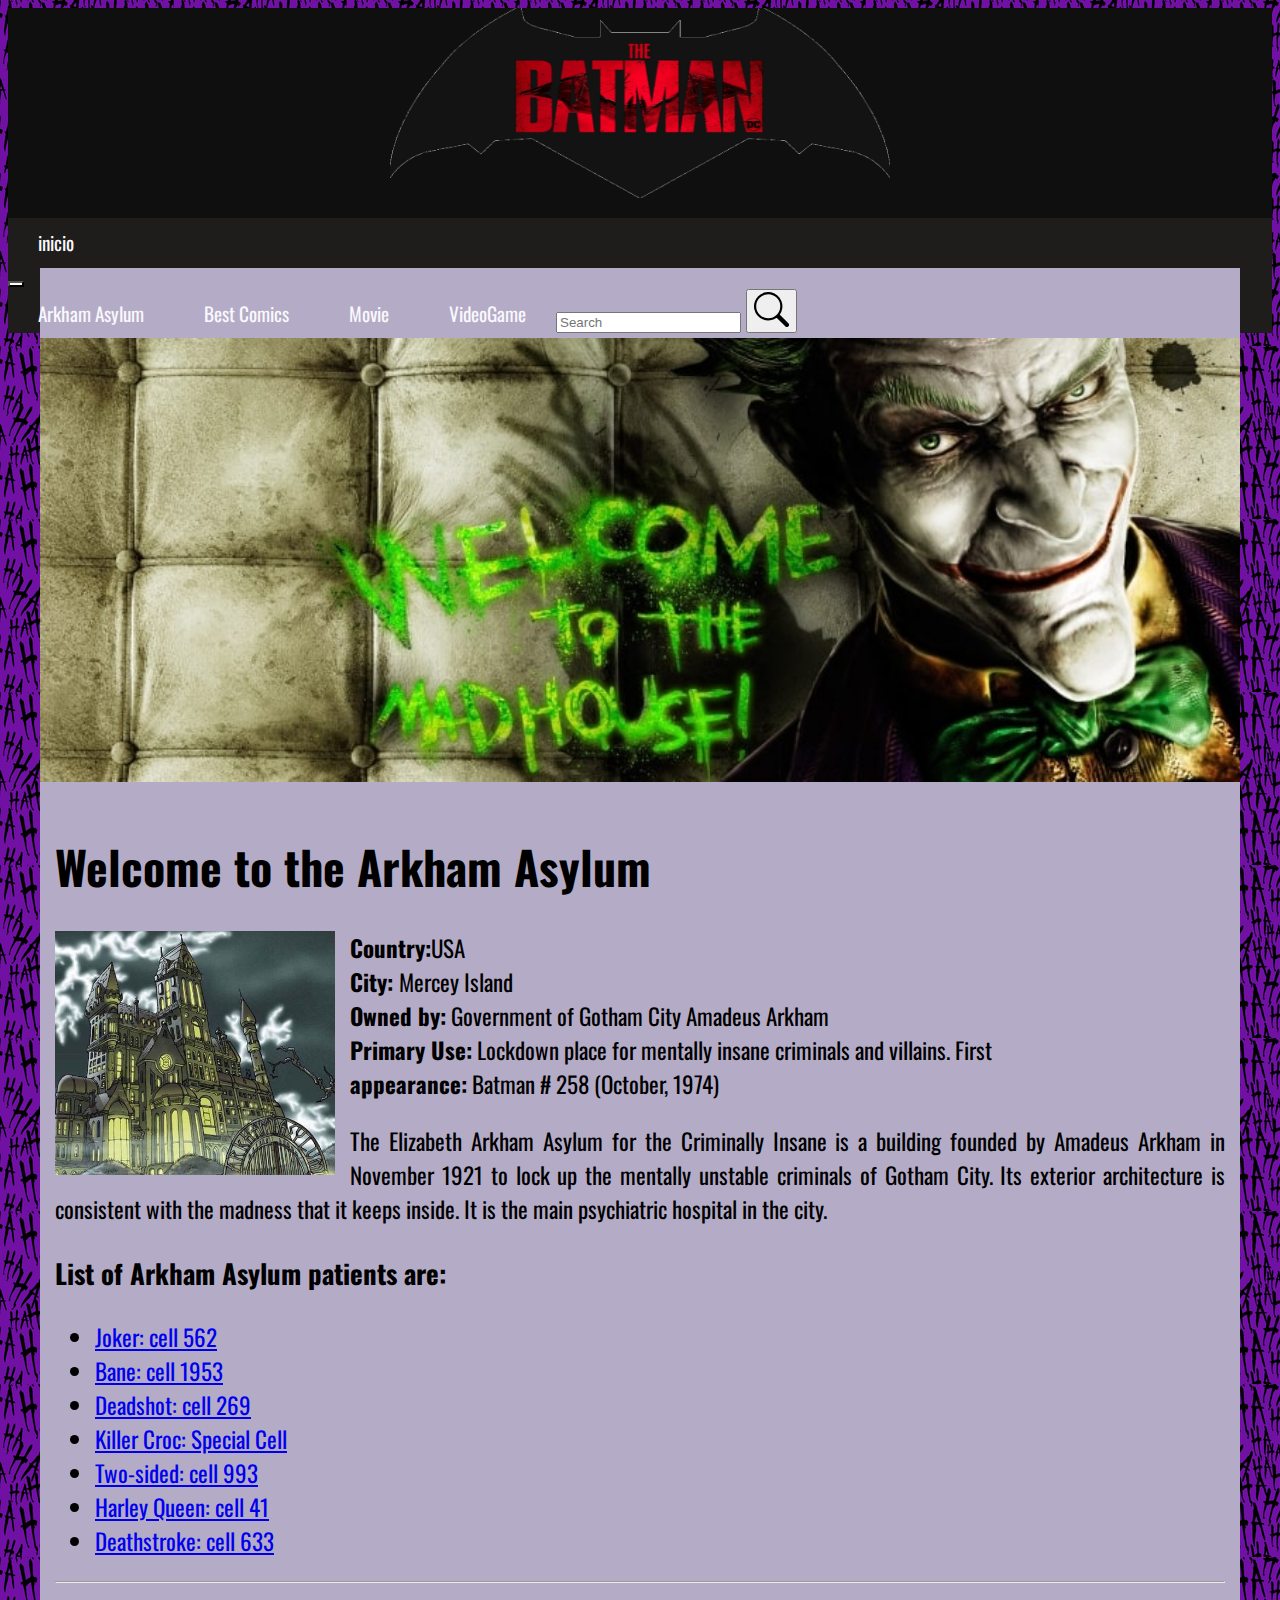
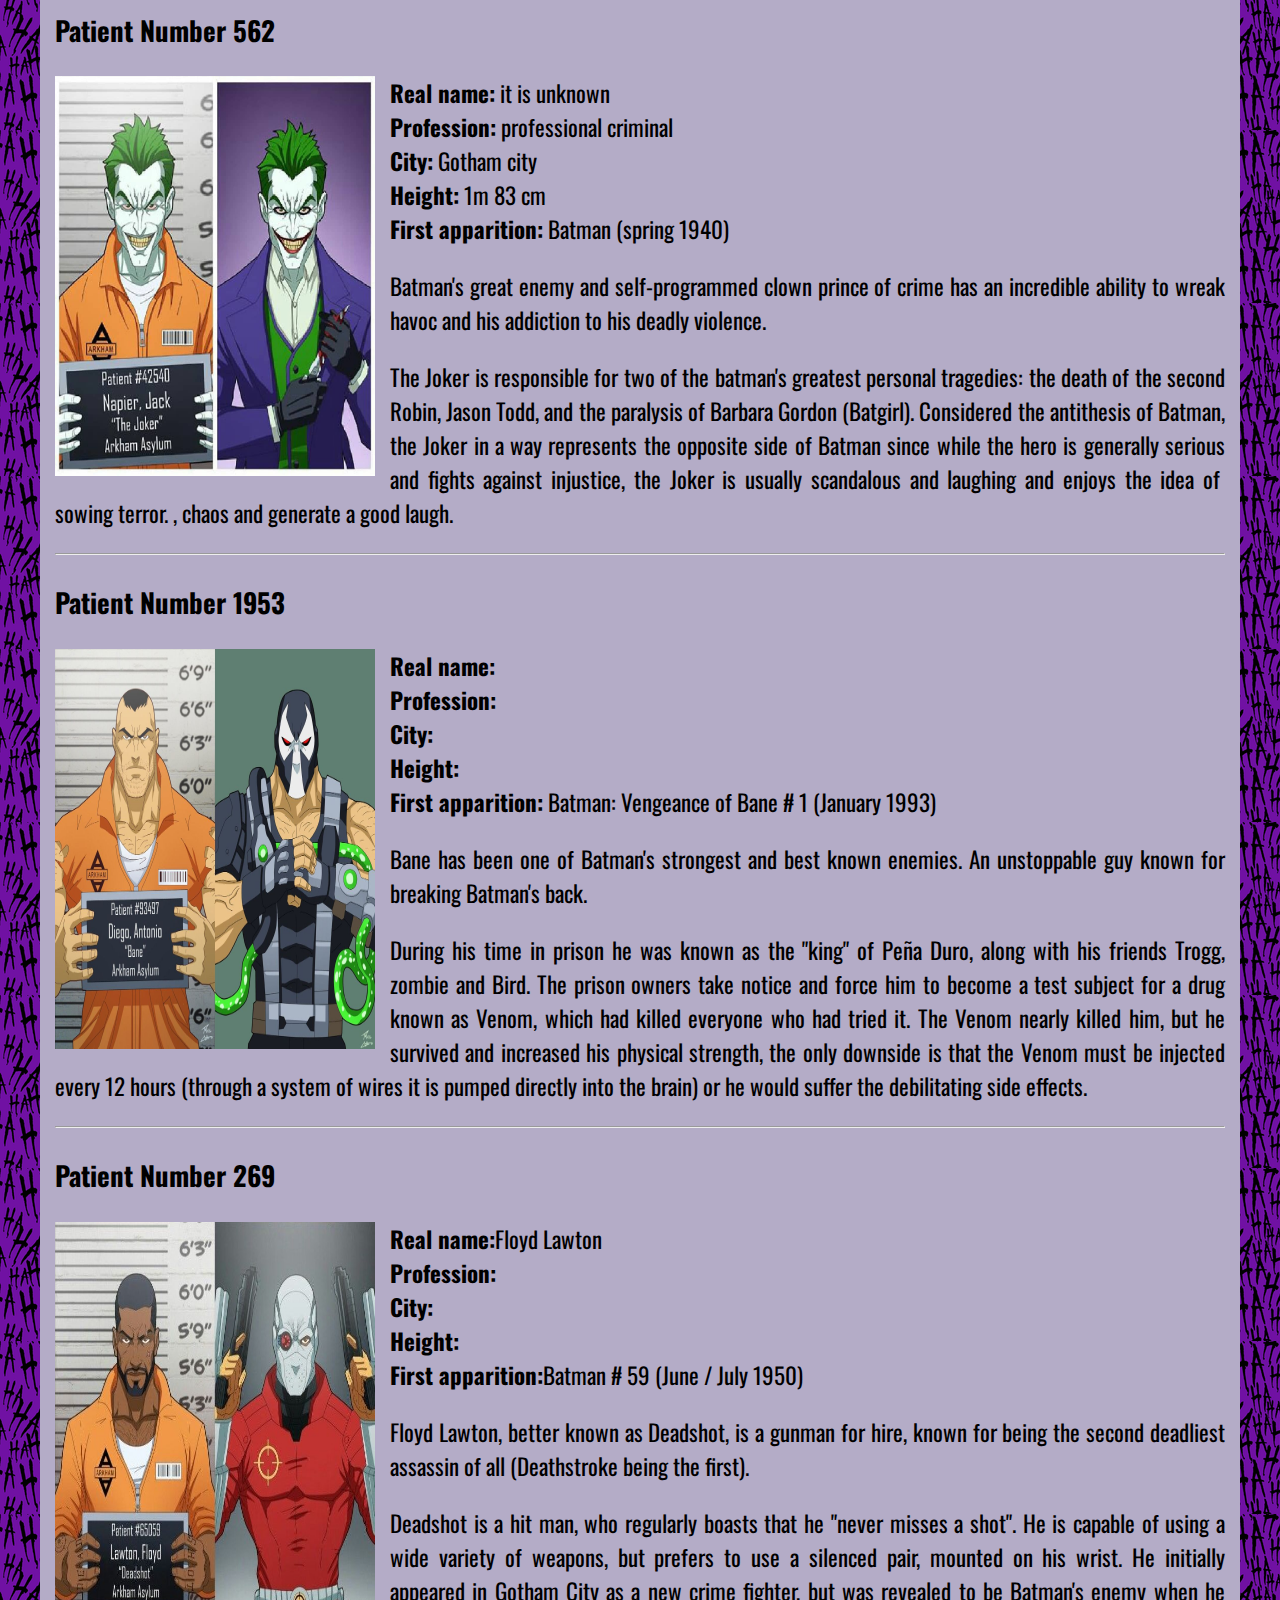
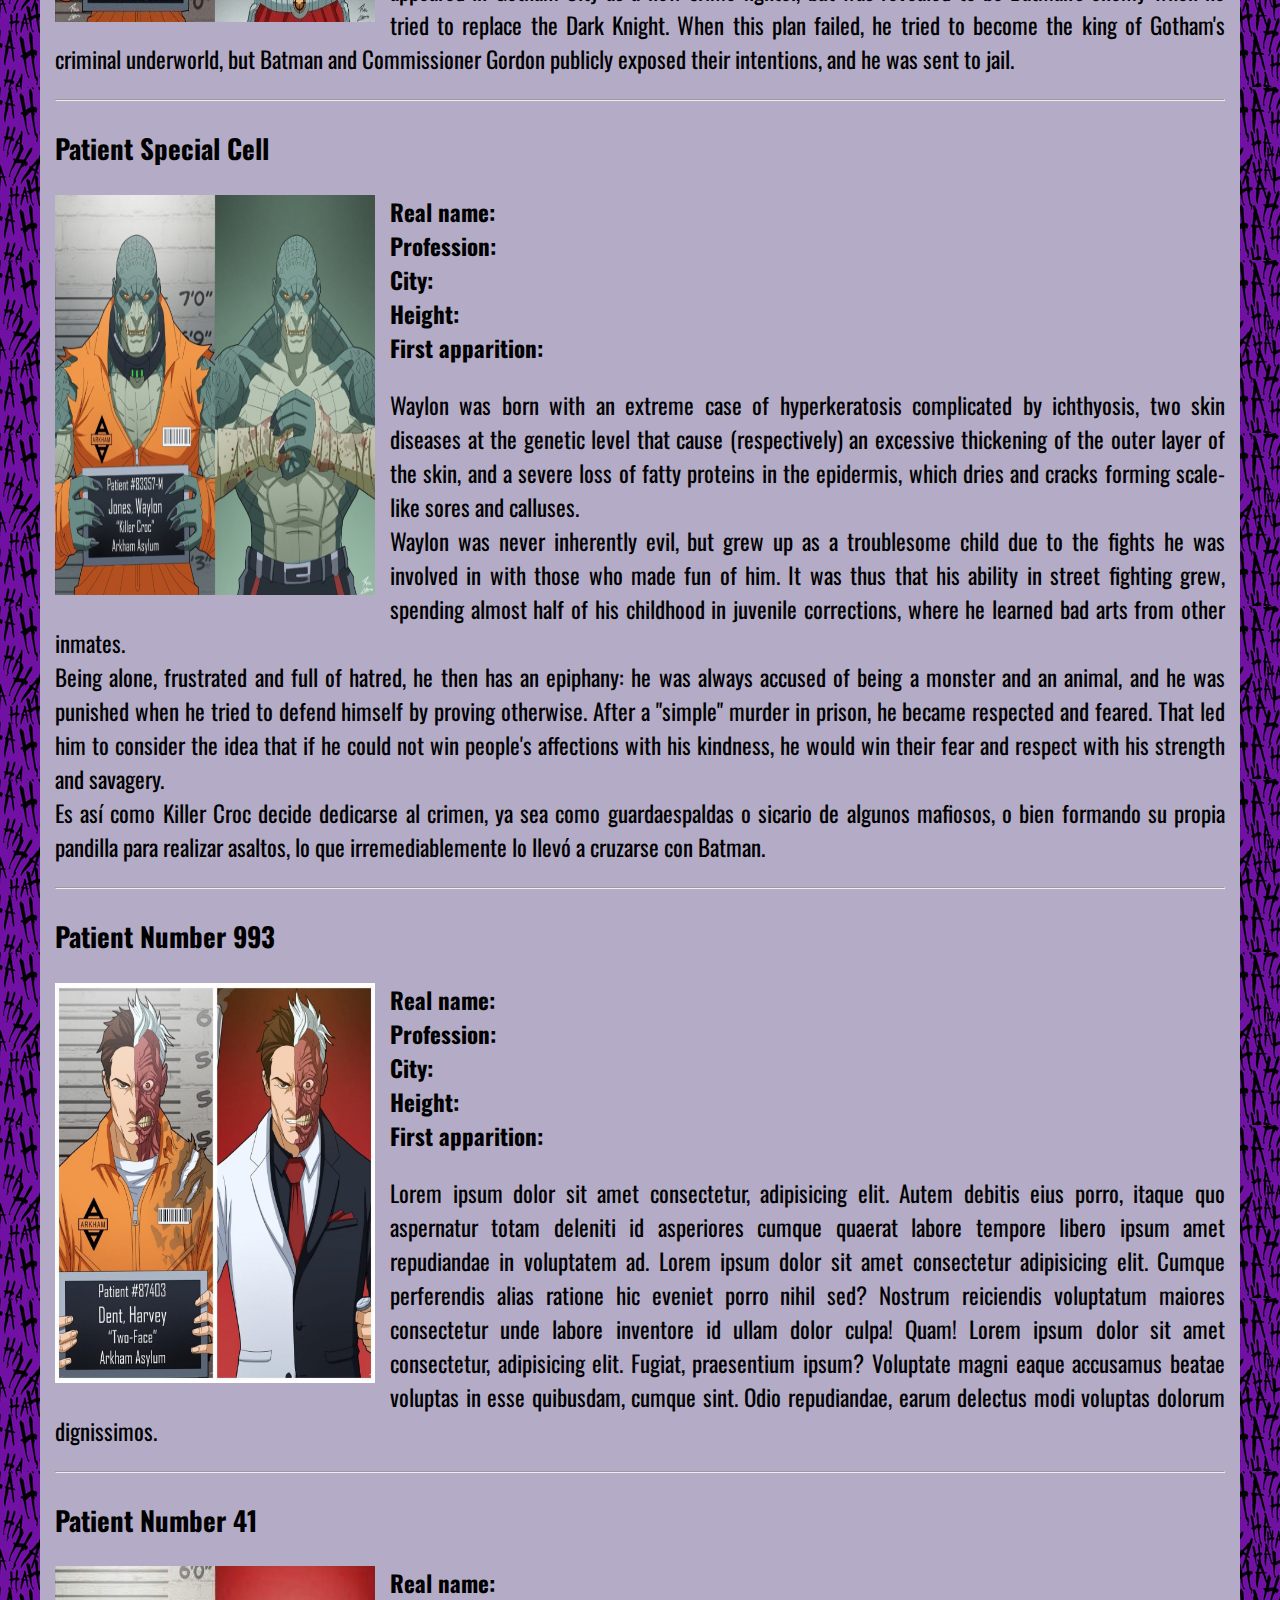
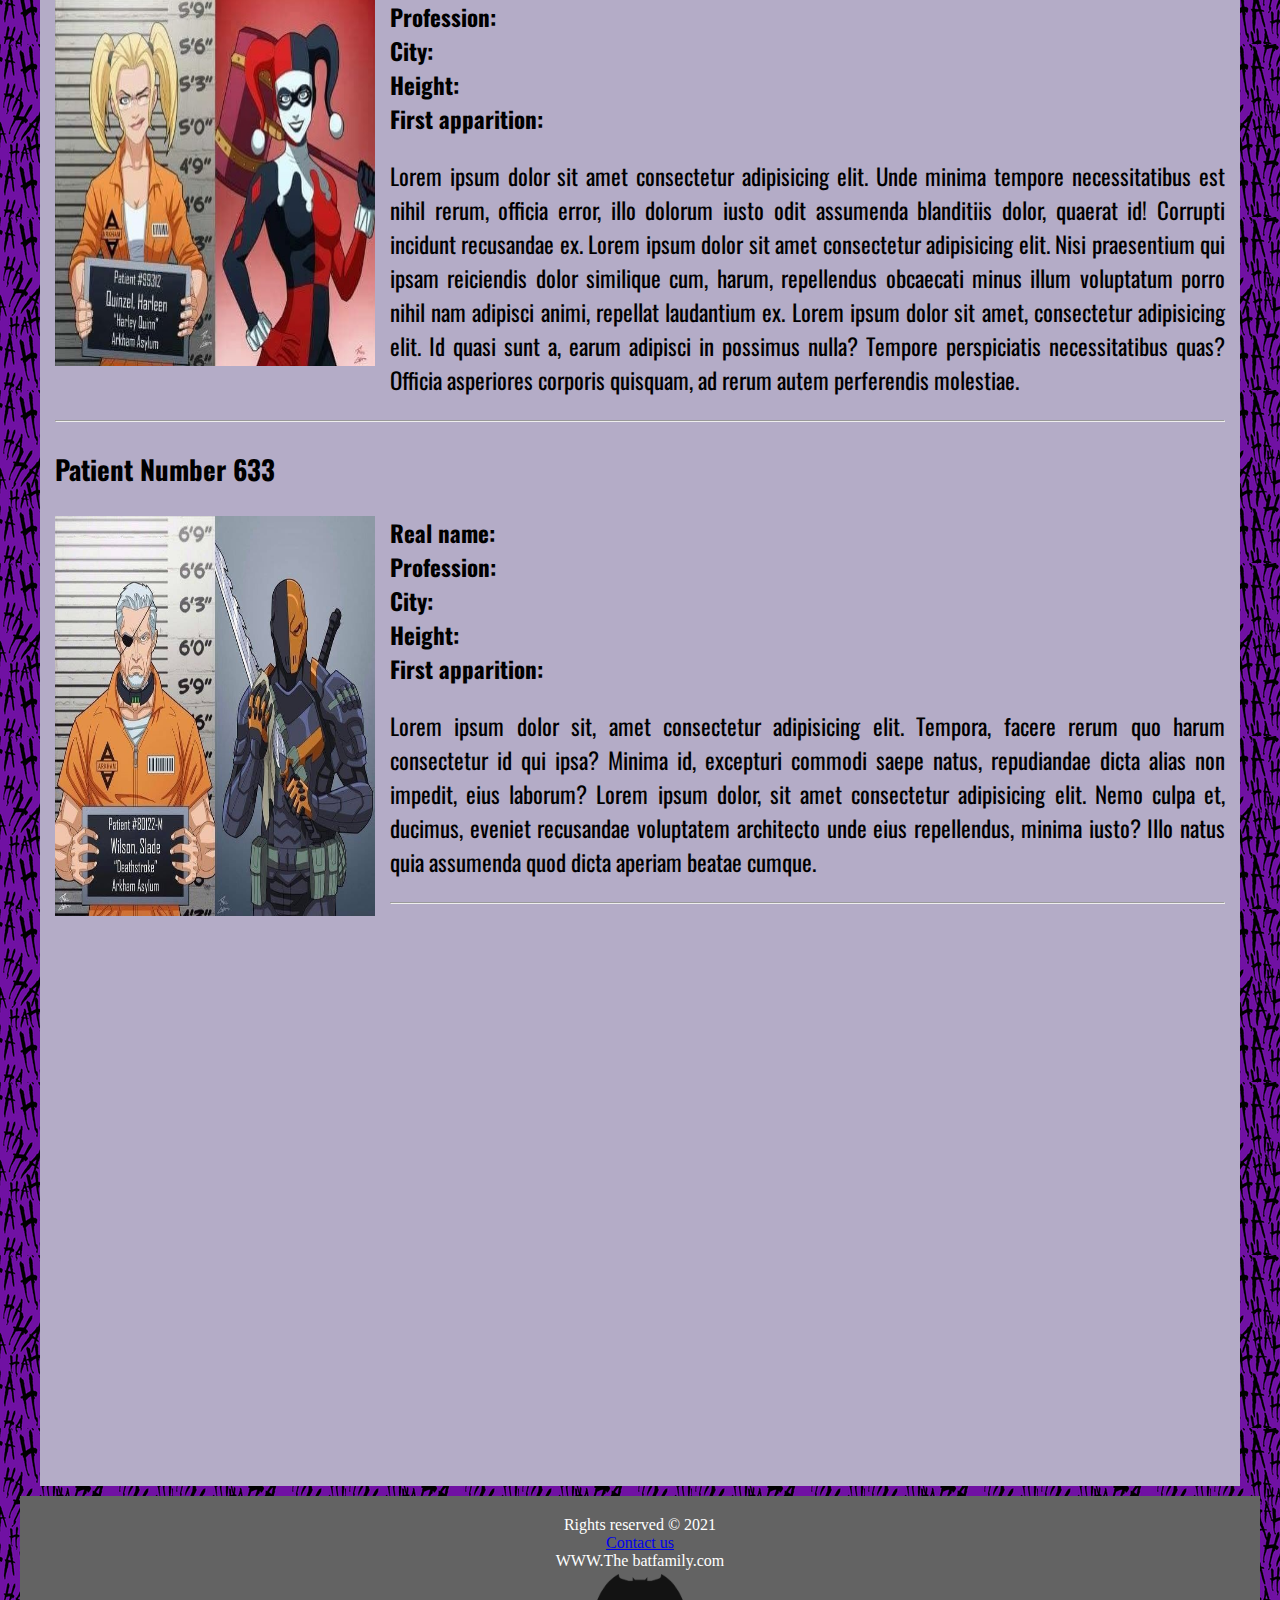
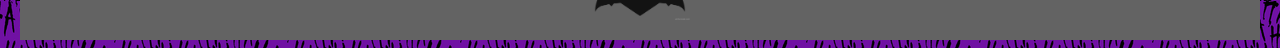
==== html/arkham asylum.html @ 5990c79b "primer version blog" ====
<!DOCTYPE html>
<html lang="en">
<head>
    <meta charset="UTF-8">
    <title>The BatFamily</title>
    <link rel="stylesheet" href="../css/arkam.css">
    <title> The BatFamily </title>
    <meta charset="utf-8">
    <link rel="stylesheet" type="text/css" href="css/estilos.css">
    <link rel="icon" href="../img/logoDePag.png">
    <link href="https://cdn.jsdelivr.net/npm/bootstrap@5.1.0/dist/css/bootstrap.min.css" rel="stylesheet" integrity="sha384-KyZXEAg3QhqLMpG8r+8fhAXLRk2vvoC2f3B09zVXn8CA5QIVfZOJ3BCsw2P0p/We" crossorigin="anonymous">
<script src="https://cdn.jsdelivr.net/npm/bootstrap@5.1.0/dist/js/bootstrap.bundle.min.js" integrity="sha384-U1DAWAznBHeqEIlVSCgzq+c9gqGAJn5c/t99JyeKa9xxaYpSvHU5awsuZVVFIhvj" crossorigin="anonymous"></script>
</head>
<body>
    
</head>
<body>
    <header>
        <div id="encabezado_arkham">
        <div id="logo"> </div><img id="img-center" height="190px" width="500px" src="../img/TheBatmanLogo.png" title="The BatFamily"</div>
    </header>

<!--MENU_PRINCIPAL-->
<div id="menu_arkham">
    <nav class="navbar navbar-expand-md navbar-light" style="background-color: rgb(31, 28, 28);">
        <div class="container-fluid" style="font-size: 1.5vw;">
          <a class="navbar-brand" href="../index.html">inicio</a>
          <button class="navbar-toggler" type="button" data-bs-toggle="collapse" data-bs-target="#navbarSupportedContent"  aria-controls="navbarSupportedContent" aria-expanded="false" style="background-color: white;" aria-label="Toggle navigation">
            <span class="navbar-toggler-icon"></span>
          </button>
          <div class="collapse navbar-collapse" id="navbarSupportedContent">
            <ul class="navbar-nav me-auto mb-1 mb-lg-0">
              <li class="nav-item">
                <a class="nav-link active" aria-current="page" href="../html/arkham asylum.html">Arkham Asylum</a>
              </li>
              <li class="nav-item">
                <a class="nav-link" href="../html/Mejores Comics.html">Best Comics</a>
              </li>
              <li class="nav-item">
                <a class="nav-link" href="../html/Peliculas.html">Movie</a>
              </li>
              <li class="nav-item">
                <a class="nav-link" href="../html/Videojuegos.html">VideoGame</a>
              </li>
            </ul>
            <form class="d-flex">
              <input class="form-control me-2" type="search" placeholder="Search" aria-label="Search">
              <button><i class="bi bi-search"></i>
                <svg xmlns="http://www.w3.org/2000/svg" width="35" height="35" fill="currentColor" class="bi bi-search" viewBox="0 0 16 16">
                  <path d="M11.742 10.344a6.5 6.5 0 1 0-1.397 1.398h-.001c.03.04.062.078.098.115l3.85 3.85a1 1 0 0 0 1.415-1.414l-3.85-3.85a1.007 1.007 0 0 0-.115-.1zM12 6.5a5.5 5.5 0 1 1-11 0 5.5 5.5 0 0 1 11 0z"/>
                </svg>
              </button>
            </form>
          </div>
        </div>
      </nav>

</div> 
<!--MENU_PRINCIPAL-->
</div>

<!--BANNER-->
    <section id="banner_arkham">
        <img class="img-fluid" width="100%"  src="../img/img_arkham/banner_joker.jpg">
    </section>
<!--BANNER-->

<!--CONTENIDO-->

<section id="contenedor_arkham">
    <h1>Welcome to the Arkham Asylum</h1>
    <img height="" width="280px" src="../img/img_arkham/arkham_asylum.jpg" class="img_izq">
    <P>
        <b>Country:</b>USA <br>
        <b>City: </b>         Mercey Island <br>
        <b>Owned by:</b>    Government of Gotham City Amadeus Arkham <br>
        <b>Primary Use:</b>  Lockdown place for mentally insane criminals and villains. First <br>
        <b>appearance:</b>  Batman # 258 (October, 1974) <br>
    </P>
    <p>The Elizabeth Arkham Asylum for the Criminally Insane is a building founded by Amadeus Arkham in November 1921 to lock up the mentally unstable criminals of Gotham City. Its exterior architecture is consistent with the madness that it keeps inside. It is the main psychiatric hospital in the city.</p>
    <h3>List of Arkham Asylum patients are:</h3>
    <ul>
        <li><a href="#Joker: cell 562">Joker: cell 562</a></li>
        <li><a href="#Bane: cell 1953">Bane: cell 1953</a></li>
        <li><a href="#Deadshot: cell 269">Deadshot: cell 269</a></li>
        <li><a href="#Killer Croc: Special Cell">Killer Croc: Special Cell</a></li>
        <li><a href="#Two-sided: cell 993">Two-sided: cell 993</a></li>
        <li><a href="#Harley Queen: cell 41">Harley Queen: cell 41</a></li>
        <li><a href="#Deathstroke: cell 633">Deathstroke: cell 633</a></li>
    </ul>
<hr style="background-color: transparent;">
    <h3 id="Joker: cell 562">Patient Number 562</h3>

    <img height="400px" width="320px" src="../img/img_arkham/Joker.jpg" class="img_izq">
    <p>
        <b> Real name:</b> it is unknown  <br>
        <b>Profession:</b> professional criminal   <br>
        <b>City:</b>  Gotham city  <br> 
        <b>Height:</b>  1m 83 cm   <br> 
        <b>First apparition:</b> Batman (spring 1940) <br>
    </p>
    <p>Batman's great enemy and self-programmed clown prince of crime has an incredible ability to wreak havoc and his addiction to his deadly violence.</p>
    <p>The Joker is responsible for two of the batman's greatest personal tragedies: the death of the second Robin, Jason Todd, and the paralysis of Barbara Gordon (Batgirl). Considered the antithesis of Batman, the Joker in a way represents the opposite side of Batman since while the hero is generally serious and fights against injustice, the Joker is usually scandalous and laughing and enjoys the idea of ​​sowing terror. , chaos and generate a good laugh.</p>

    <hr style="background-color: transparent;">

    <h3 id="Bane: cell 1953">Patient Number 1953</h3>

    <img height="400px" width="320px" src="../img/img_arkham/Banen.jpg" class="img_izq">
    <p>
        <b> Real name:</b>   <br>
        <b>Profession:</b>   <br>
        <b>City:</b>   <br> 
        <b>Height:</b>     <br>
        <b>First apparition:</b> Batman: Vengeance of Bane # 1 (January 1993) <br>
    </p>
<p>Bane has been one of Batman's strongest and best known enemies. An unstoppable guy known for breaking Batman's back.</p>
<p>During his time in prison he was known as the "king" of Peña Duro, along with his friends Trogg, zombie and Bird. The prison owners take notice and force him to become a test subject for a drug known as Venom, which had killed everyone who had tried it. The Venom nearly killed him, but he survived and increased his physical strength, the only downside is that the Venom must be injected every 12 hours (through a system of wires it is pumped directly into the brain) or he would suffer the debilitating side effects.</p>

<hr style="background-color: transparent;">

<h3 id="Deadshot: cell 269">Patient Number 269</h3>
<img height="400px" width="320px" src="../img/img_arkham/Deadshot.jpg" class="img_izq">
<p>
    <b> Real name:</b>Floyd Lawton   <br>
    <b>Profession:</b>   <br>
    <b>City:</b>   <br> 
    <b>Height:</b>     <br>

    <b>First apparition:</b>Batman # 59 (June / July 1950) <br>
</p>
<p>Floyd Lawton, better known as Deadshot, is a gunman for hire, known for being the second deadliest assassin of all (Deathstroke being the first).</p>
<p>
    Deadshot is a hit man, who regularly boasts that he "never misses a shot". He is capable of using a wide variety of weapons, but prefers to use a silenced pair, mounted on his wrist.
    He initially appeared in Gotham City as a new crime fighter, but was revealed to be Batman's enemy when he tried to replace the Dark Knight. 
    When this plan failed, he tried to become the king of Gotham's criminal underworld, but Batman and Commissioner Gordon publicly exposed their intentions, and he was sent to jail.</p>

    <hr style="background-color: transparent;">

<h3 id="Killer Croc: Special Cell">Patient Special Cell</h3>
<img height="400px" width="320px" src="../img/img_arkham/killer_croc.jpg" class="img_izq">
<p>
    <b> Real name:</b>   <br>
    <b>Profession:</b>   <br>
    <b>City:</b>   <br> 
    <b>Height:</b>     <br>

    <b>First apparition:</b> <br>
</p>
<p>Waylon was born with an extreme case of hyperkeratosis complicated by ichthyosis, two skin diseases at the genetic level that cause (respectively) an excessive thickening of the outer layer of the skin, and a severe loss of fatty proteins in the epidermis, which dries and cracks forming scale-like sores and calluses. <br>
    Waylon was never inherently evil, but grew up as a troublesome child due to the fights he was involved in with those who made fun of him. It was thus that his ability in street fighting grew, spending almost half of his childhood in juvenile corrections, where he learned bad arts from other inmates. <br> 
    Being alone, frustrated and full of hatred, he then has an epiphany: he was always accused of being a monster and an animal, and he was punished when he tried to defend himself by proving otherwise. After a "simple" murder in prison, he became respected and feared. That led him to consider the idea that if he could not win people's affections with his kindness, he would win their fear and respect with his strength and savagery. <br> 
    Es así como Killer Croc decide dedicarse al crimen, ya sea como guardaespaldas o sicario de algunos mafiosos, o bien formando su propia pandilla para realizar asaltos, lo que irremediablemente lo llevó a cruzarse con Batman.</p>

    <hr style="background-color: transparent;">

<h3 id="Two-sided: cell 993">Patient Number 993</h3>
<img height="400px" width="320px" src="../img/img_arkham/two-face.jpg" class="img_izq">
<p>
    <b> Real name:</b>   <br>
    <b>Profession:</b>   <br>
    <b>City:</b>   <br> 
    <b>Height:</b>     <br>

    <b>First apparition:</b> <br>
</p>
<p>Lorem ipsum dolor sit amet consectetur, adipisicing elit. Autem debitis eius porro, itaque quo aspernatur totam deleniti id asperiores cumque quaerat labore tempore libero ipsum amet repudiandae in voluptatem ad.
    Lorem ipsum dolor sit amet consectetur adipisicing elit. Cumque perferendis alias ratione hic eveniet porro nihil sed? Nostrum reiciendis voluptatum maiores consectetur unde labore inventore id ullam dolor culpa! Quam!
Lorem ipsum dolor sit amet consectetur, adipisicing elit. Fugiat, praesentium ipsum? Voluptate magni eaque accusamus beatae voluptas in esse quibusdam, cumque sint. Odio repudiandae, earum delectus modi voluptas dolorum dignissimos.</p>

<hr style="background-color: transparent;">

<h3 id="Harley Queen: cell 41">Patient Number 41</h3>
<img height="400px" width="320px" src="../img/img_arkham/harley_quinn.jpg" class="img_izq">
<p>
    <b> Real name:</b>   <br>
    <b>Profession:</b>   <br>
    <b>City:</b>   <br> 
    <b>Height:</b>     <br>

    <b>First apparition:</b> <br>
</p>
<p>Lorem ipsum dolor sit amet consectetur adipisicing elit. Unde minima tempore necessitatibus est nihil rerum, officia error, illo dolorum iusto odit assumenda blanditiis dolor, quaerat id! Corrupti incidunt recusandae ex.
    Lorem ipsum dolor sit amet consectetur adipisicing elit. Nisi praesentium qui ipsam reiciendis dolor similique cum, harum, repellendus obcaecati minus illum voluptatum porro nihil nam adipisci animi, repellat laudantium ex.
Lorem ipsum dolor sit amet, consectetur adipisicing elit. Id quasi sunt a, earum adipisci in possimus nulla? Tempore perspiciatis necessitatibus quas? Officia asperiores corporis quisquam, ad rerum autem perferendis molestiae. </p>

<hr style="background-color: transparent;">

<h3 id="Deathstroke: cell 633">Patient Number 633</h3>
<img height="400px" width="320px" src="../img/img_arkham/Deathstroke.jpg" class="img_izq">
<p>
    <b> Real name:</b>   <br>
    <b>Profession:</b>   <br>
    <b>City:</b>   <br> 
    <b>Height:</b>     <br>
    <b>First apparition:</b> <br>
</p>
<p>Lorem ipsum dolor sit, amet consectetur adipisicing elit. Tempora, facere rerum quo harum consectetur id qui ipsa? Minima id, excepturi commodi saepe natus, repudiandae dicta alias non impedit, eius laborum?
    Lorem ipsum dolor, sit amet consectetur adipisicing elit. Nemo culpa et, ducimus, eveniet recusandae voluptatem architecto unde eius repellendus, minima iusto? Illo natus quia assumenda quod dicta aperiam beatae cumque.
    </p>

    <hr style="background-color: transparent;">
</section>
<!--CONTENIDO-->


<!--PIE_DE_PAGINA-->
<footer>
    Rights reserved &copy; 2021 <br>
    <a href="../html/contacto.html">Contact us</a> <br> 
    WWW.The batfamily.com
    <img id="logo-m" width="100px" height="50px" src="../img/logoDePag.png" alt="murcielago" title="The BatFamily">
</footer>
<!--PIE_DE_PAGINA-->
</body>
</html>
---- css/arkam.css ----
@import url('https://fonts.googleapis.com/css2?family=Oswald:wght@300&display=swap');
body{
    background: url(../img/img_arkham/fondo\ de\ pantalla_jpg.png);
}

/*ENCABEZADO*/
#encabezado_arkham{
    width: 100%;
    height: 210px;
    background: rgb(15, 15, 15);
}
/*ENCABEZADO*/


/*LOGO_ENCABEZADO*/
#img-center{
    display: block;
    margin-left: auto;
    margin-right: auto;}
/*LOGO_ENCABEZADO*/


/*MENU PRINCIPAL*/
#menu_arkham ul{
    list-style: none;
    margin: 0;
    padding: 0;
}
#menu_arkham ul li{
    float: left;
}
#menu_arkham a{
    color: rgb(250, 248, 252);
    text-decoration: none;
    display: block;
    padding: 10px 30px;
    font-size: 1.5vw;
    font-family:"Oswald";

    margin: auto;
    margin-right: auto;
}
#menu_arkham{
    background: rgb(10, 10, 10);
    display: block;
    margin: auto;
    margin-right: auto;
    height: 50px;

}
#menu_arkham a:hover{
    color: rgb(255, 0, 0);
    background: rgb(44, 44, 44);
}
#img_central_logo{
    display: block;
    margin-left: auto;
    margin-right: auto;}
/*MENU PRINCIPAL*/


/*BANNER*/
#banner_arkham{
    max-width: 1200px;
    min-height: 170px;
    background: rgb(180, 172, 199);
    margin: 0 auto;}
/*BANNER*/

/*CONTENEDOR*/
#contenedor_arkham{
    max-width: 1200px;
    min-height: 5500px;
    background:rgb(180, 172, 199);
    margin: 0 auto;
    padding: 15px;
    box-sizing: border-box;}

/*CONTENIDO*/ 
#contenedor_arkham{    
    color: rgb(0, 0, 0);
    margin-bottom: 10px;
    font-family: "Oswald";
    font-size: 23px; 
    text-align: justify;}

.img_izq{
    float: left;
    margin-right: 15px;}

h1{color: black;
    font-family: "Oswald";
}
/*CONTENIDO*/  
/*CONTENEDOR*/


/*PIE DE PAGINA*/ 
footer{
    margin: 0 auto;
    max-width: 1200px;
    min-height: 100px;
    background: rgb(99, 99, 99);
    padding: 20px;
    text-align: center;
    color: white;
    
}
#logo-m{
    display: block;
    margin-left: auto;
    margin-right: auto;
}
/*PIE DE PAGINA*/
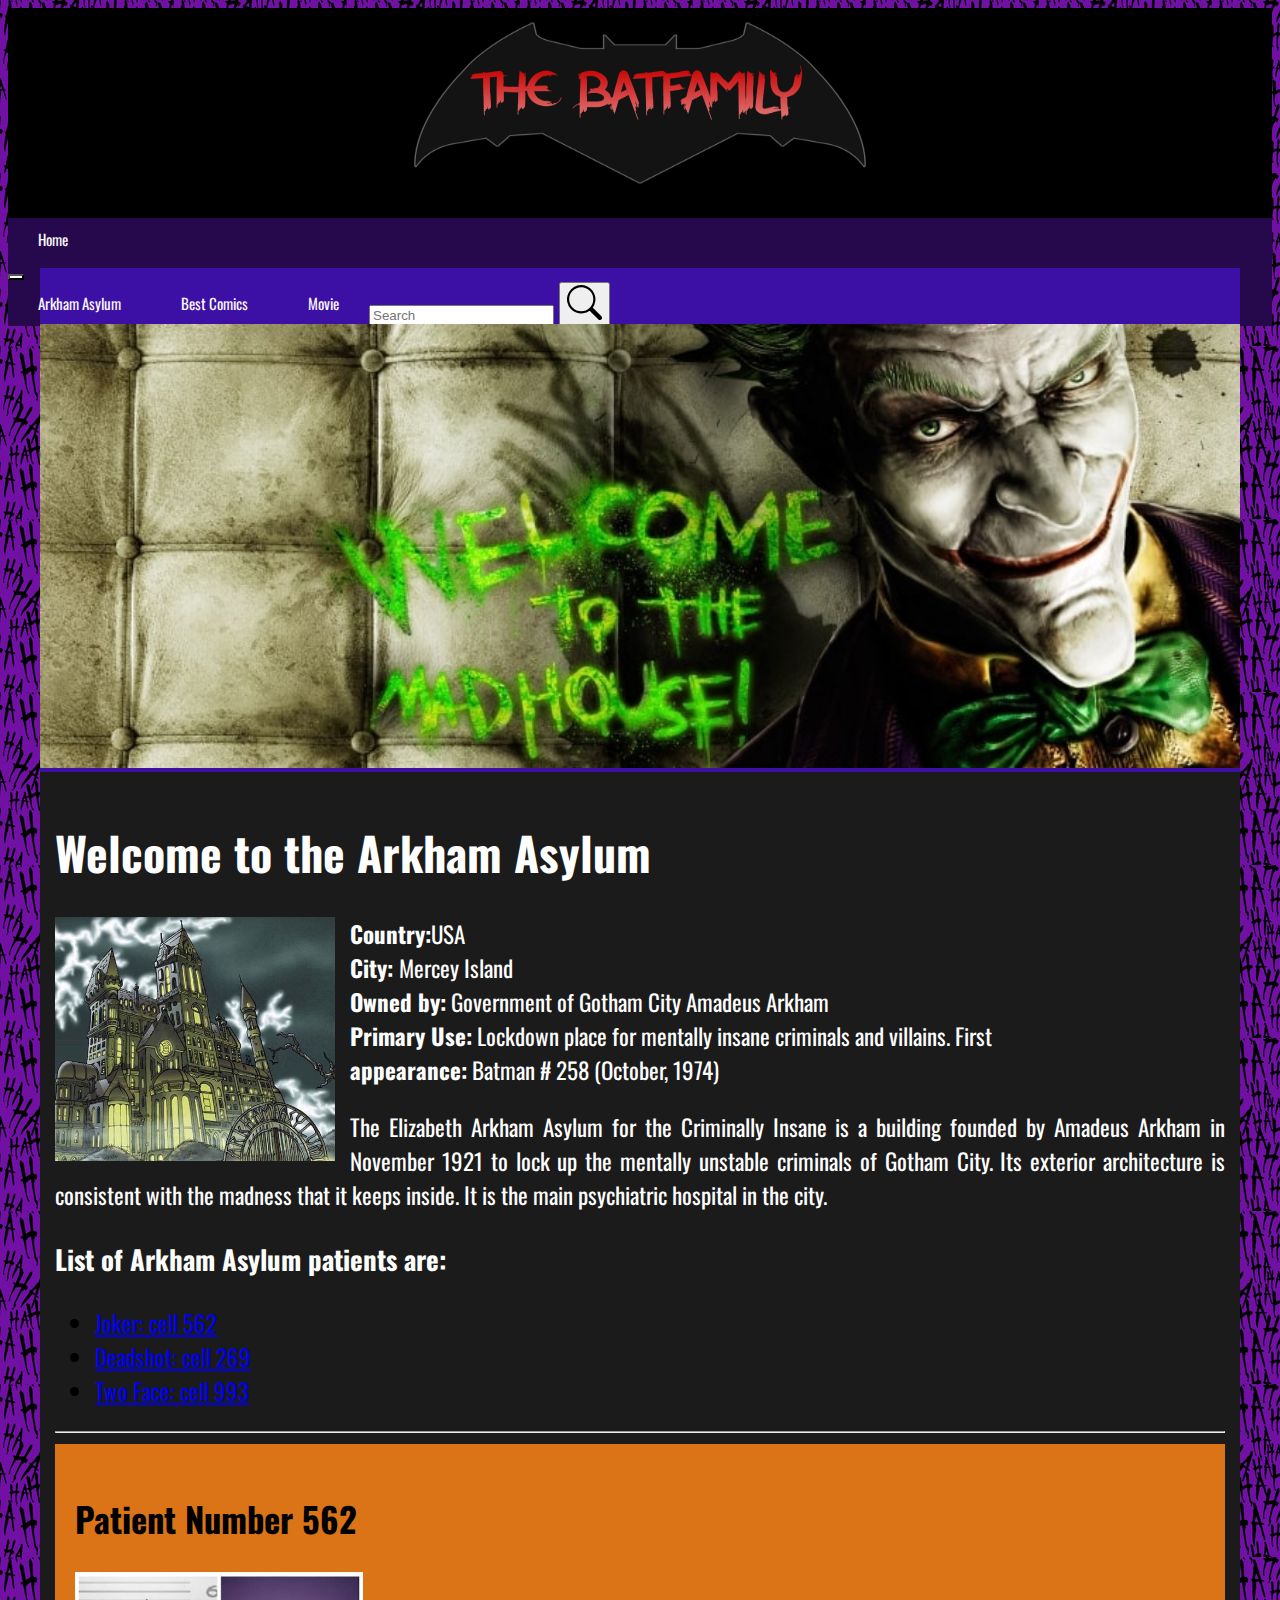
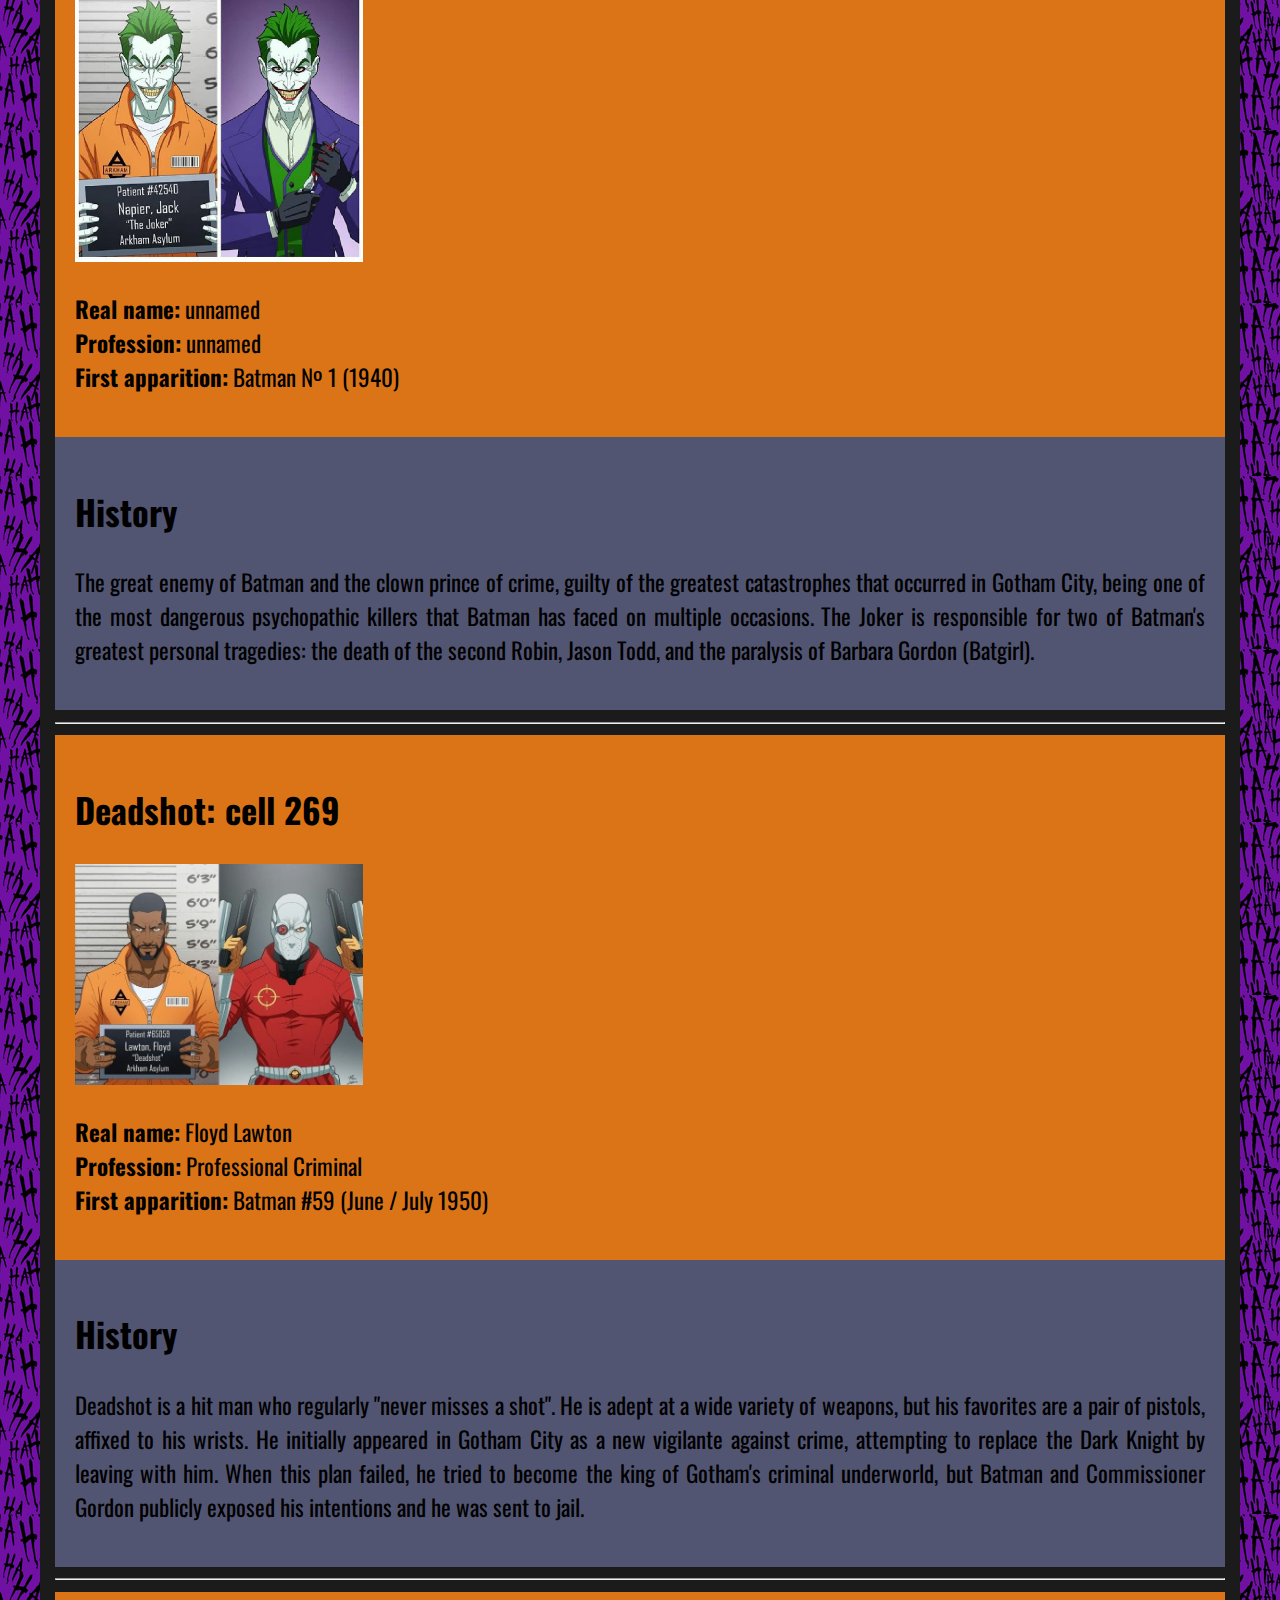
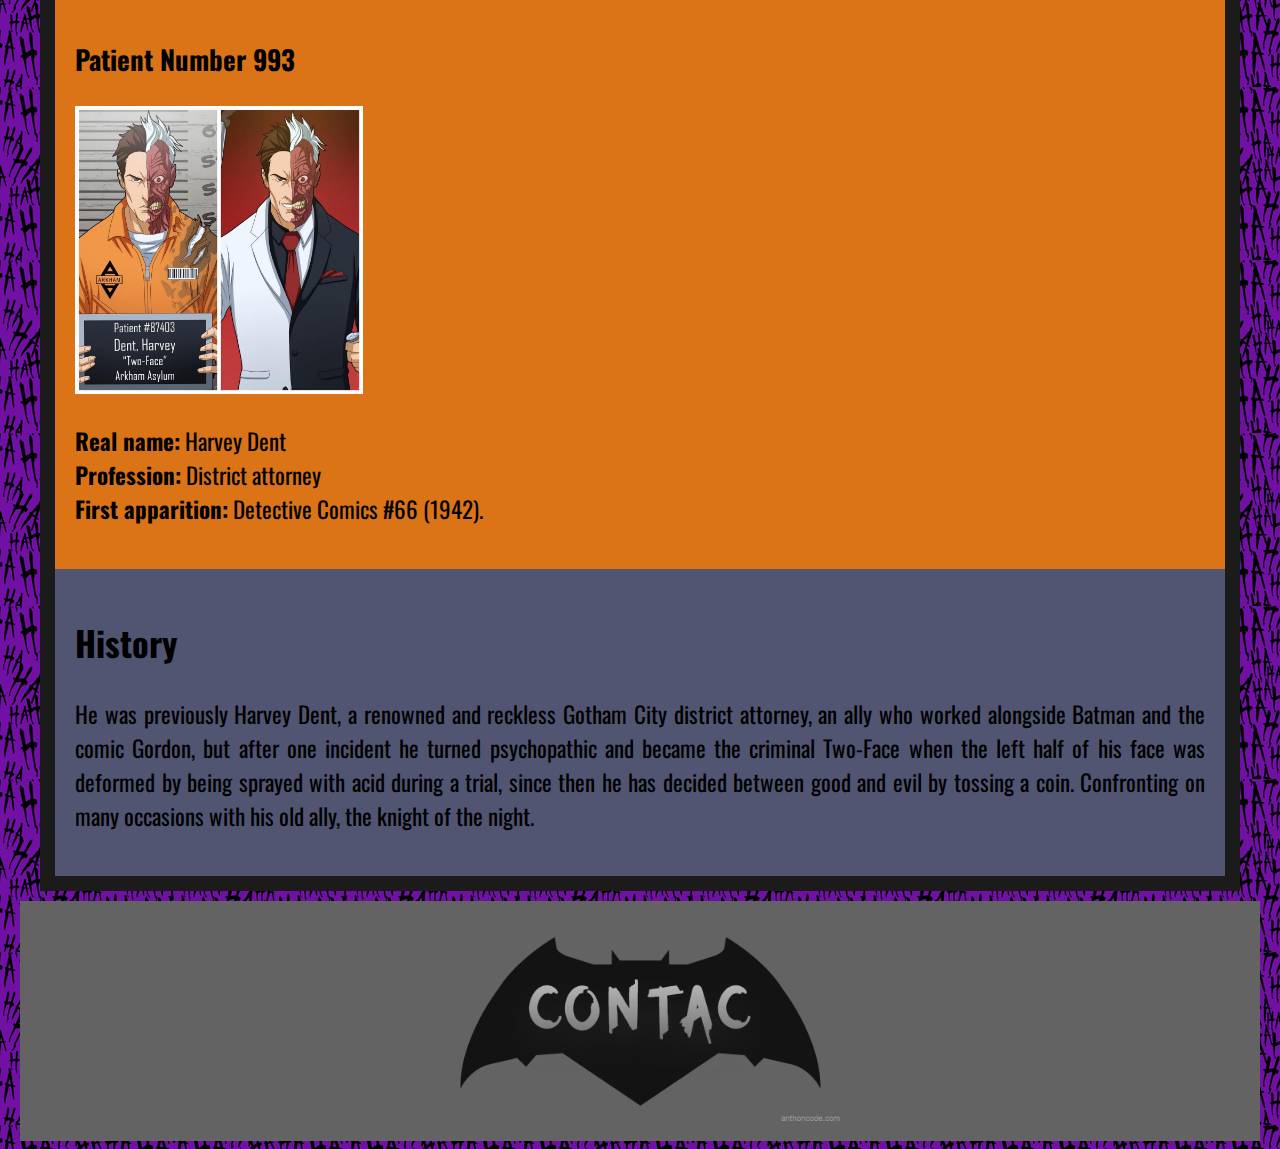
==== commit 422a4abe: "tercera entrega" ====
--- a/html/arkham asylum.html
+++ b/html/arkham asylum.html
@@ -17,14 +17,15 @@
 <body>
     <header>
         <div id="encabezado_arkham">
-        <div id="logo"> </div><img id="img-center" height="190px" width="500px" src="../img/TheBatmanLogo.png" title="The BatFamily"</div>
+          <div id="logo"> 
+            <a href="../index.html"> <img id="img-center"  height="190px" width="500px" src="../img/TheBatman logo3.png" alt="The BatFamily"></a> 
     </header>
 
 <!--MENU_PRINCIPAL-->
 <div id="menu_arkham">
-    <nav class="navbar navbar-expand-md navbar-light" style="background-color: rgb(31, 28, 28);">
+    <nav class="navbar navbar-expand-md navbar-light" style="background-color: rgb(38, 9, 77);">
         <div class="container-fluid" style="font-size: 1.5vw;">
-          <a class="navbar-brand" href="../index.html">inicio</a>
+          <a class="navbar-brand" href="../index.html">Home</a>
           <button class="navbar-toggler" type="button" data-bs-toggle="collapse" data-bs-target="#navbarSupportedContent"  aria-controls="navbarSupportedContent" aria-expanded="false" style="background-color: white;" aria-label="Toggle navigation">
             <span class="navbar-toggler-icon"></span>
           </button>
@@ -38,9 +39,6 @@
               </li>
               <li class="nav-item">
                 <a class="nav-link" href="../html/Peliculas.html">Movie</a>
-              </li>
-              <li class="nav-item">
-                <a class="nav-link" href="../html/Videojuegos.html">VideoGame</a>
               </li>
             </ul>
             <form class="d-flex">
@@ -68,148 +66,96 @@
 <!--CONTENIDO-->
 
 <section id="contenedor_arkham">
-    <h1>Welcome to the Arkham Asylum</h1>
+    <h1 style="color: white;">Welcome to the Arkham Asylum</h1>
     <img height="" width="280px" src="../img/img_arkham/arkham_asylum.jpg" class="img_izq">
-    <P>
+    <P style="color: white;">
         <b>Country:</b>USA <br>
         <b>City: </b>         Mercey Island <br>
         <b>Owned by:</b>    Government of Gotham City Amadeus Arkham <br>
         <b>Primary Use:</b>  Lockdown place for mentally insane criminals and villains. First <br>
         <b>appearance:</b>  Batman # 258 (October, 1974) <br>
     </P>
-    <p>The Elizabeth Arkham Asylum for the Criminally Insane is a building founded by Amadeus Arkham in November 1921 to lock up the mentally unstable criminals of Gotham City. Its exterior architecture is consistent with the madness that it keeps inside. It is the main psychiatric hospital in the city.</p>
-    <h3>List of Arkham Asylum patients are:</h3>
+    <p style="color: white;">The Elizabeth Arkham Asylum for the Criminally Insane is a building founded by Amadeus Arkham in November 1921 to lock up the mentally unstable criminals of Gotham City. Its exterior architecture is consistent with the madness that it keeps inside. It is the main psychiatric hospital in the city.</p>
+    <h3 style="color: white;">List of Arkham Asylum patients are:</h3>
     <ul>
         <li><a href="#Joker: cell 562">Joker: cell 562</a></li>
-        <li><a href="#Bane: cell 1953">Bane: cell 1953</a></li>
         <li><a href="#Deadshot: cell 269">Deadshot: cell 269</a></li>
-        <li><a href="#Killer Croc: Special Cell">Killer Croc: Special Cell</a></li>
-        <li><a href="#Two-sided: cell 993">Two-sided: cell 993</a></li>
-        <li><a href="#Harley Queen: cell 41">Harley Queen: cell 41</a></li>
-        <li><a href="#Deathstroke: cell 633">Deathstroke: cell 633</a></li>
+        <li><a href="#Two Face: cell 993">Two Face: cell 993</a></li>
+        
     </ul>
 <hr style="background-color: transparent;">
-    <h3 id="Joker: cell 562">Patient Number 562</h3>
 
-    <img height="400px" width="320px" src="../img/img_arkham/Joker.jpg" class="img_izq">
-    <p>
-        <b> Real name:</b> it is unknown  <br>
-        <b>Profession:</b> professional criminal   <br>
-        <b>City:</b>  Gotham city  <br> 
-        <b>Height:</b>  1m 83 cm   <br> 
-        <b>First apparition:</b> Batman (spring 1940) <br>
+<div class="row">
+    <aside>
+      <h2 id="Joker: cell 562"><b>Patient Number 562</b></h2>
+      <img style="width: 18rem;" class="fluid" src="../img/img_arkham/Joker.jpg"  alt="">
+    <p> <b> Real name:</b>  unnamed <br>
+      <b>Profession:</b>  unnamed  <br>
+      <b>First apparition:</b> Batman № 1 (1940) <br>
     </p>
-    <p>Batman's great enemy and self-programmed clown prince of crime has an incredible ability to wreak havoc and his addiction to his deadly violence.</p>
-    <p>The Joker is responsible for two of the batman's greatest personal tragedies: the death of the second Robin, Jason Todd, and the paralysis of Barbara Gordon (Batgirl). Considered the antithesis of Batman, the Joker in a way represents the opposite side of Batman since while the hero is generally serious and fights against injustice, the Joker is usually scandalous and laughing and enjoys the idea of ​​sowing terror. , chaos and generate a good laugh.</p>
-
-    <hr style="background-color: transparent;">
-
-    <h3 id="Bane: cell 1953">Patient Number 1953</h3>
-
-    <img height="400px" width="320px" src="../img/img_arkham/Banen.jpg" class="img_izq">
-    <p>
-        <b> Real name:</b>   <br>
-        <b>Profession:</b>   <br>
-        <b>City:</b>   <br> 
-        <b>Height:</b>     <br>
-        <b>First apparition:</b> Batman: Vengeance of Bane # 1 (January 1993) <br>
-    </p>
-<p>Bane has been one of Batman's strongest and best known enemies. An unstoppable guy known for breaking Batman's back.</p>
-<p>During his time in prison he was known as the "king" of Peña Duro, along with his friends Trogg, zombie and Bird. The prison owners take notice and force him to become a test subject for a drug known as Venom, which had killed everyone who had tried it. The Venom nearly killed him, but he survived and increased his physical strength, the only downside is that the Venom must be injected every 12 hours (through a system of wires it is pumped directly into the brain) or he would suffer the debilitating side effects.</p>
+    </aside>
+    
+  <section class="section1">
+      <h2> <b>History</b> </h2>
+    <p>The great enemy of Batman and the clown prince of crime, guilty of the greatest catastrophes that occurred in Gotham City,
+      being one of the most dangerous psychopathic killers that Batman has faced on multiple occasions.
+      The Joker is responsible for two of Batman's greatest personal tragedies: the death of the second Robin, Jason Todd, and the paralysis of Barbara Gordon (Batgirl).
+      </p>
+  </section>
+</div>
 
 <hr style="background-color: transparent;">
 
-<h3 id="Deadshot: cell 269">Patient Number 269</h3>
-<img height="400px" width="320px" src="../img/img_arkham/Deadshot.jpg" class="img_izq">
-<p>
-    <b> Real name:</b>Floyd Lawton   <br>
-    <b>Profession:</b>   <br>
-    <b>City:</b>   <br> 
-    <b>Height:</b>     <br>
-
-    <b>First apparition:</b>Batman # 59 (June / July 1950) <br>
-</p>
-<p>Floyd Lawton, better known as Deadshot, is a gunman for hire, known for being the second deadliest assassin of all (Deathstroke being the first).</p>
-<p>
-    Deadshot is a hit man, who regularly boasts that he "never misses a shot". He is capable of using a wide variety of weapons, but prefers to use a silenced pair, mounted on his wrist.
-    He initially appeared in Gotham City as a new crime fighter, but was revealed to be Batman's enemy when he tried to replace the Dark Knight. 
-    When this plan failed, he tried to become the king of Gotham's criminal underworld, but Batman and Commissioner Gordon publicly exposed their intentions, and he was sent to jail.</p>
-
-    <hr style="background-color: transparent;">
-
-<h3 id="Killer Croc: Special Cell">Patient Special Cell</h3>
-<img height="400px" width="320px" src="../img/img_arkham/killer_croc.jpg" class="img_izq">
-<p>
-    <b> Real name:</b>   <br>
-    <b>Profession:</b>   <br>
-    <b>City:</b>   <br> 
-    <b>Height:</b>     <br>
-
-    <b>First apparition:</b> <br>
-</p>
-<p>Waylon was born with an extreme case of hyperkeratosis complicated by ichthyosis, two skin diseases at the genetic level that cause (respectively) an excessive thickening of the outer layer of the skin, and a severe loss of fatty proteins in the epidermis, which dries and cracks forming scale-like sores and calluses. <br>
-    Waylon was never inherently evil, but grew up as a troublesome child due to the fights he was involved in with those who made fun of him. It was thus that his ability in street fighting grew, spending almost half of his childhood in juvenile corrections, where he learned bad arts from other inmates. <br> 
-    Being alone, frustrated and full of hatred, he then has an epiphany: he was always accused of being a monster and an animal, and he was punished when he tried to defend himself by proving otherwise. After a "simple" murder in prison, he became respected and feared. That led him to consider the idea that if he could not win people's affections with his kindness, he would win their fear and respect with his strength and savagery. <br> 
-    Es así como Killer Croc decide dedicarse al crimen, ya sea como guardaespaldas o sicario de algunos mafiosos, o bien formando su propia pandilla para realizar asaltos, lo que irremediablemente lo llevó a cruzarse con Batman.</p>
-
-    <hr style="background-color: transparent;">
-
-<h3 id="Two-sided: cell 993">Patient Number 993</h3>
-<img height="400px" width="320px" src="../img/img_arkham/two-face.jpg" class="img_izq">
-<p>
-    <b> Real name:</b>   <br>
-    <b>Profession:</b>   <br>
-    <b>City:</b>   <br> 
-    <b>Height:</b>     <br>
-
-    <b>First apparition:</b> <br>
-</p>
-<p>Lorem ipsum dolor sit amet consectetur, adipisicing elit. Autem debitis eius porro, itaque quo aspernatur totam deleniti id asperiores cumque quaerat labore tempore libero ipsum amet repudiandae in voluptatem ad.
-    Lorem ipsum dolor sit amet consectetur adipisicing elit. Cumque perferendis alias ratione hic eveniet porro nihil sed? Nostrum reiciendis voluptatum maiores consectetur unde labore inventore id ullam dolor culpa! Quam!
-Lorem ipsum dolor sit amet consectetur, adipisicing elit. Fugiat, praesentium ipsum? Voluptate magni eaque accusamus beatae voluptas in esse quibusdam, cumque sint. Odio repudiandae, earum delectus modi voluptas dolorum dignissimos.</p>
+<div class="row">
+    <aside >
+      <h2 id="Deadshot: cell 269"><b>Deadshot: cell 269</b></h2>
+      <img style="width: 18rem;" class="fluid" src="../img/img_arkham/Deadshot.jpg"  alt="">
+    <p> <b> Real name:</b> Floyd Lawton  <br>
+      <b>Profession:</b>  Professional Criminal  <br>
+      <b>First apparition:</b> Batman #59 (June / July 1950) <br>
+    </p>
+    </aside>
+    
+  <section class="section1">
+      <h2> <b>History</b> </h2>
+     <p>Deadshot is a hit man who regularly "never misses a shot".
+      He is adept at a wide variety of weapons, but his favorites are a pair of pistols, affixed to his wrists.
+      He initially appeared in Gotham City as a new vigilante against crime, attempting to replace the Dark Knight by leaving with him.
+      When this plan failed, he tried to become the king of Gotham's criminal underworld, but Batman and Commissioner Gordon publicly exposed his intentions and he was sent to jail.
+      </p>
+  </section>
+</div>
 
 <hr style="background-color: transparent;">
 
-<h3 id="Harley Queen: cell 41">Patient Number 41</h3>
-<img height="400px" width="320px" src="../img/img_arkham/harley_quinn.jpg" class="img_izq">
-<p>
-    <b> Real name:</b>   <br>
-    <b>Profession:</b>   <br>
-    <b>City:</b>   <br> 
-    <b>Height:</b>     <br>
+<div class="row">
+  <aside >
+    <h3 id="Two Face: cell 993">Patient Number 993</h3>
+    <img style="width: 18rem;" class="fluid" src="../img/img_arkham/two-face.jpg"  alt="">
+  <p> <b> Real name:</b>  Harvey Dent <br>
+    <b>Profession:</b>  District attorney  <br>
+    <b>First apparition:</b> Detective Comics #66 (1942). <br>
+  </p>
+  </aside>
+  
+<section class="section1">
+    <h2> <b>History</b> </h2>
+    <p>He was previously Harvey Dent, a renowned and reckless Gotham City district attorney, an ally who worked alongside Batman and the comic Gordon, but after one incident he turned psychopathic and became the criminal Two-Face when the left half of his face was deformed by being sprayed with acid during a trial, since then he has decided between good and evil by tossing a coin.
+      Confronting on many occasions with his old ally, the knight of the night.
+    </p>
+</section>
+</div>
 
-    <b>First apparition:</b> <br>
-</p>
-<p>Lorem ipsum dolor sit amet consectetur adipisicing elit. Unde minima tempore necessitatibus est nihil rerum, officia error, illo dolorum iusto odit assumenda blanditiis dolor, quaerat id! Corrupti incidunt recusandae ex.
-    Lorem ipsum dolor sit amet consectetur adipisicing elit. Nisi praesentium qui ipsam reiciendis dolor similique cum, harum, repellendus obcaecati minus illum voluptatum porro nihil nam adipisci animi, repellat laudantium ex.
-Lorem ipsum dolor sit amet, consectetur adipisicing elit. Id quasi sunt a, earum adipisci in possimus nulla? Tempore perspiciatis necessitatibus quas? Officia asperiores corporis quisquam, ad rerum autem perferendis molestiae. </p>
 
-<hr style="background-color: transparent;">
 
-<h3 id="Deathstroke: cell 633">Patient Number 633</h3>
-<img height="400px" width="320px" src="../img/img_arkham/Deathstroke.jpg" class="img_izq">
-<p>
-    <b> Real name:</b>   <br>
-    <b>Profession:</b>   <br>
-    <b>City:</b>   <br> 
-    <b>Height:</b>     <br>
-    <b>First apparition:</b> <br>
-</p>
-<p>Lorem ipsum dolor sit, amet consectetur adipisicing elit. Tempora, facere rerum quo harum consectetur id qui ipsa? Minima id, excepturi commodi saepe natus, repudiandae dicta alias non impedit, eius laborum?
-    Lorem ipsum dolor, sit amet consectetur adipisicing elit. Nemo culpa et, ducimus, eveniet recusandae voluptatem architecto unde eius repellendus, minima iusto? Illo natus quia assumenda quod dicta aperiam beatae cumque.
-    </p>
 
-    <hr style="background-color: transparent;">
 </section>
 <!--CONTENIDO-->
 
 
 <!--PIE_DE_PAGINA-->
 <footer>
-    Rights reserved &copy; 2021 <br>
-    <a href="../html/contacto.html">Contact us</a> <br> 
-    WWW.The batfamily.com
-    <img id="logo-m" width="100px" height="50px" src="../img/logoDePag.png" alt="murcielago" title="The BatFamily">
+  <a href="contacto.html"> <img id="logo-m" width="400px" height="200px" src="../img/logoContacto.png" alt="Contac"></a> 
 </footer>
 <!--PIE_DE_PAGINA-->
 </body>
--- a/css/arkam.css
+++ b/css/arkam.css
@@ -7,7 +7,7 @@
 #encabezado_arkham{
     width: 100%;
     height: 210px;
-    background: rgb(15, 15, 15);
+    background: rgb(0, 0, 0);
 }
 /*ENCABEZADO*/
 
@@ -34,9 +34,8 @@
     text-decoration: none;
     display: block;
     padding: 10px 30px;
-    font-size: 1.5vw;
+    font-size: 15px;
     font-family:"Oswald";
-
     margin: auto;
     margin-right: auto;
 }
@@ -49,8 +48,8 @@
 
 }
 #menu_arkham a:hover{
-    color: rgb(255, 0, 0);
-    background: rgb(44, 44, 44);
+    color: rgb(255, 255, 255);
+    background: rgb(130, 72, 206);
 }
 #img_central_logo{
     display: block;
@@ -63,15 +62,15 @@
 #banner_arkham{
     max-width: 1200px;
     min-height: 170px;
-    background: rgb(180, 172, 199);
+    background: rgb(61, 16, 165);
     margin: 0 auto;}
 /*BANNER*/
 
 /*CONTENEDOR*/
 #contenedor_arkham{
     max-width: 1200px;
-    min-height: 5500px;
-    background:rgb(180, 172, 199);
+    min-height: 100%;
+    background:rgb(27, 27, 27);
     margin: 0 auto;
     padding: 15px;
     box-sizing: border-box;}
@@ -115,4 +114,22 @@
 
 
 
+.row{
+    display: flex;
+    flex-wrap: wrap;
+    }
+    
+    aside{
+        flex: 30px;
+        background-color: rgb(218, 116, 22);
+        padding: 20px;
+    }
+    
 
+
+    .section1{
+        flex: 70%;
+        background-color: rgb(82, 85, 114);
+        padding: 20px;
+    }
+    
